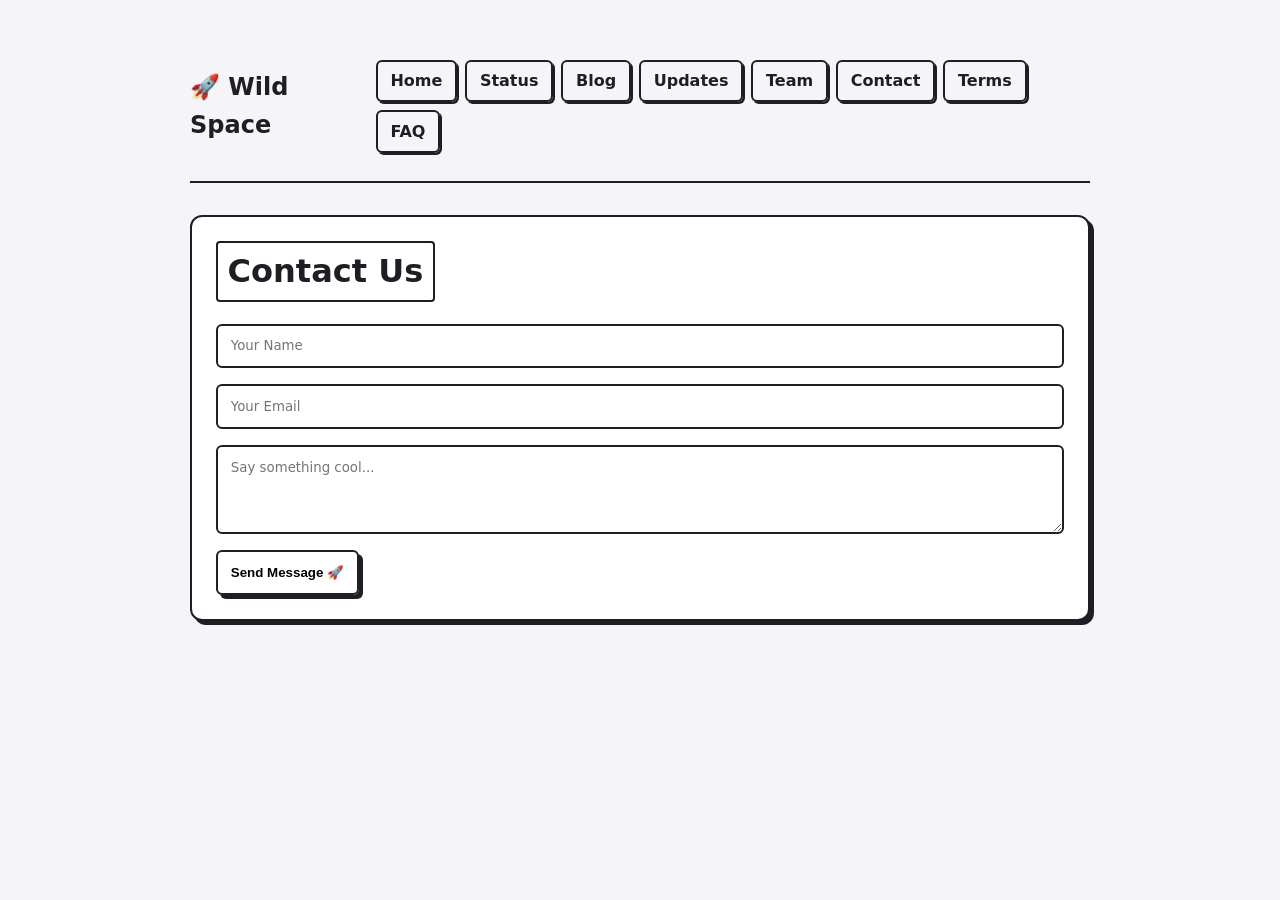
==== contact.html @ f0aba25a "⚙️ dev push" ====
<!DOCTYPE html>
<html lang="en">
<head>
  <meta charset="UTF-8">
  <meta name="viewport" content="width=device-width, initial-scale=1.0">
  <title>Contact - Wild Space</title>
  <link rel="stylesheet" href="global.css">
  <style>
    form {
      display: flex;
      flex-direction: column;
      gap: 1rem;
    }
    input, textarea {
      padding: 0.8rem;
      border: var(--border-style);
      border-radius: 6px;
      font-family: inherit;
    }
    button {
      background: var(--accent-blue);
      border: var(--border-style);
      padding: 0.8rem;
      font-weight: bold;
      border-radius: 6px;
      cursor: pointer;
      box-shadow: var(--shadow-fun);
      width: fit-content;
    }
  </style>
</head>
<body>
  <div class="container">
    <header>
      <h2>🚀 Wild Space</h2>
      <nav>
        <a href="index.html">Home</a>
        <a href="status.html">Status</a>
        <a href="blog.html">Blog</a>
        <a href="updates.html">Updates</a>
        <a href="team.html">Team</a>
        <a href="contact.html">Contact</a>
        <a href="terms.html">Terms</a>
        <a href="faq.html">FAQ</a>
      </nav>
    </header>

    <main class="card">
      <h1 class="section-title">Contact Us</h1>
      <form onsubmit="event.preventDefault(); alert('Sent!');">
        <input type="text" placeholder="Your Name" required>
        <input type="email" placeholder="Your Email" required>
        <textarea rows="4" placeholder="Say something cool..." required></textarea>
        <button type="submit">Send Message 🚀</button>
      </form>
    </main>
  </div>
</body>
</html>
---- global.css ----
/* https://coolors.co/6c5ce7-011627-ff1654-f4cf3e-43aa8b */

:root {
  --bg-main: #f4f4f9;
  --bg-card: #ffffff;
  --text-dark: #1e1e24;
  --text-muted: #6c757d;
  
  --primary: #0080ff;
  --accent-p: #6C5CE7;
  --accent-r: #FF1654;
  --accent-y: #F4CF3E;
  --accent-g: #43AA8B;
  
  --border-radius: 12px;
  --border-style: 2px solid #1e1e24;
  --shadow-fun: 4px 4px 0px #1e1e24;
  --font-family: system-ui, -apple-system, sans-serif;
}

body {
  margin: 0;
  padding: 0;
  background-color: var(--bg-main);
  color: var(--text-dark);
  font-family: var(--font-family);
  line-height: 1.6;
}

.container {
  max-width: 900px;
  margin: 0 auto;
  padding: 2rem 1rem;
}

header {
  display: flex;
  justify-content: space-between;
  align-items: center;
  padding: 1rem 0;
  border-bottom: var(--border-style);
  margin-bottom: 2rem;
}

nav {
  display: flex;
  gap: 0.5rem;
  flex-wrap: wrap;
}

nav a {
  text-decoration: none;
  color: var(--text-dark);
  font-weight: bold;
  padding: 0.4rem 0.8rem;
  background: var(--accent-yellow);
  border: var(--border-style);
  border-radius: 6px;
  box-shadow: 2px 2px 0px #1e1e24;
}

nav a:hover {
  background: var(--accent-pink);
}

.card {
  background: var(--bg-card);
  border: var(--border-style);
  border-radius: var(--border-radius);
  box-shadow: var(--shadow-fun);
  padding: 1.5rem;
  margin-bottom: 1.5rem;
}

.section-title {
  display: inline-block;
  background: var(--accent-green);
  padding: 0.2rem 0.6rem;
  border: var(--border-style);
  border-radius: 4px;
  margin-top: 0;
}
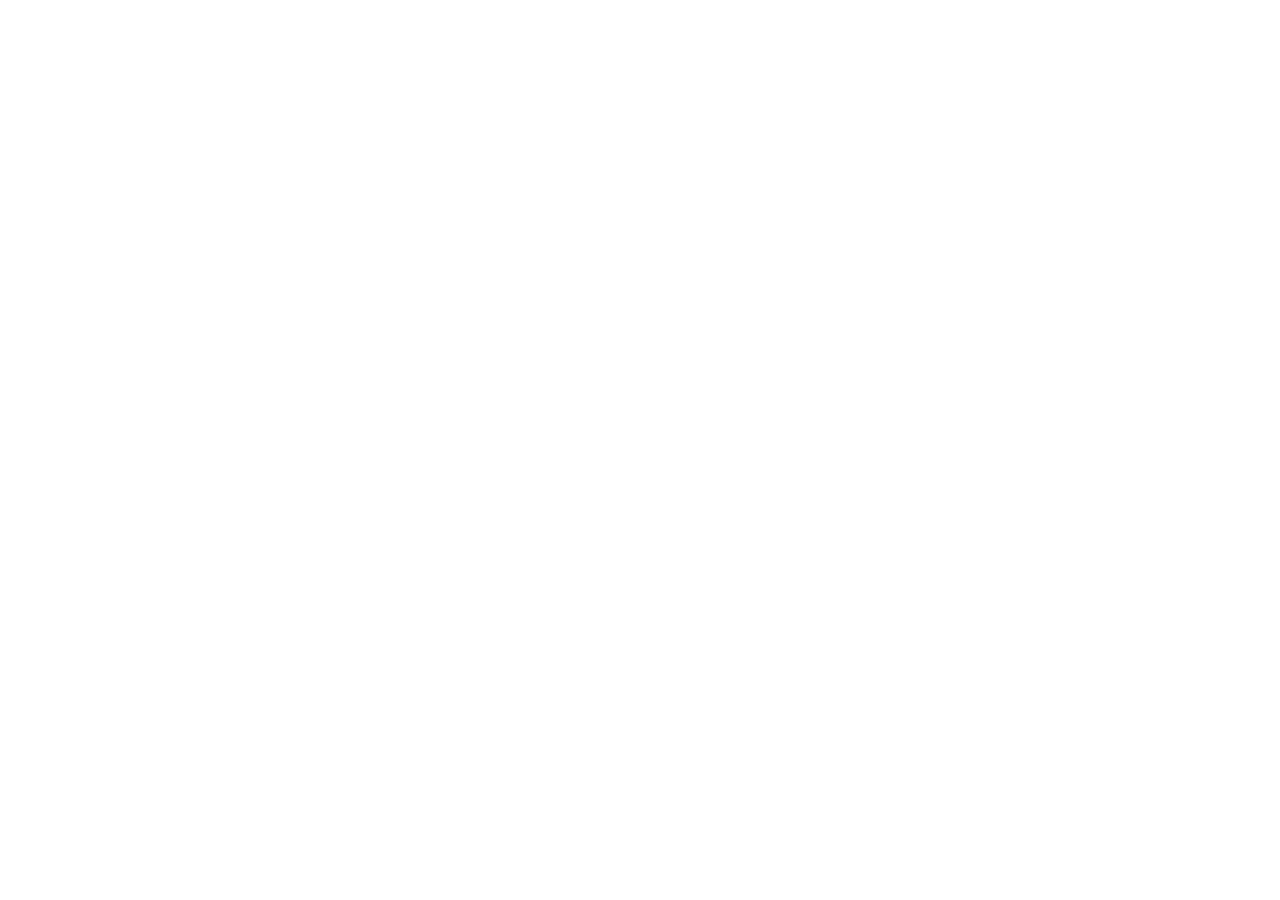
==== commit 88e2cfab: "🏠 home screen update!" ====
--- a/contact.html
+++ b/contact.html
@@ -1,59 +1,11 @@
 <!DOCTYPE html>
 <html lang="en">
 <head>
-  <meta charset="UTF-8">
-  <meta name="viewport" content="width=device-width, initial-scale=1.0">
-  <title>Contact - Wild Space</title>
-  <link rel="stylesheet" href="global.css">
-  <style>
-    form {
-      display: flex;
-      flex-direction: column;
-      gap: 1rem;
-    }
-    input, textarea {
-      padding: 0.8rem;
-      border: var(--border-style);
-      border-radius: 6px;
-      font-family: inherit;
-    }
-    button {
-      background: var(--accent-blue);
-      border: var(--border-style);
-      padding: 0.8rem;
-      font-weight: bold;
-      border-radius: 6px;
-      cursor: pointer;
-      box-shadow: var(--shadow-fun);
-      width: fit-content;
-    }
-  </style>
+    <meta charset="UTF-8">
+    <meta name="viewport" content="width=device-width, initial-scale=1.0">
+    <title>Document</title>
 </head>
 <body>
-  <div class="container">
-    <header>
-      <h2>🚀 Wild Space</h2>
-      <nav>
-        <a href="index.html">Home</a>
-        <a href="status.html">Status</a>
-        <a href="blog.html">Blog</a>
-        <a href="updates.html">Updates</a>
-        <a href="team.html">Team</a>
-        <a href="contact.html">Contact</a>
-        <a href="terms.html">Terms</a>
-        <a href="faq.html">FAQ</a>
-      </nav>
-    </header>
-
-    <main class="card">
-      <h1 class="section-title">Contact Us</h1>
-      <form onsubmit="event.preventDefault(); alert('Sent!');">
-        <input type="text" placeholder="Your Name" required>
-        <input type="email" placeholder="Your Email" required>
-        <textarea rows="4" placeholder="Say something cool..." required></textarea>
-        <button type="submit">Send Message 🚀</button>
-      </form>
-    </main>
-  </div>
+    
 </body>
 </html>
